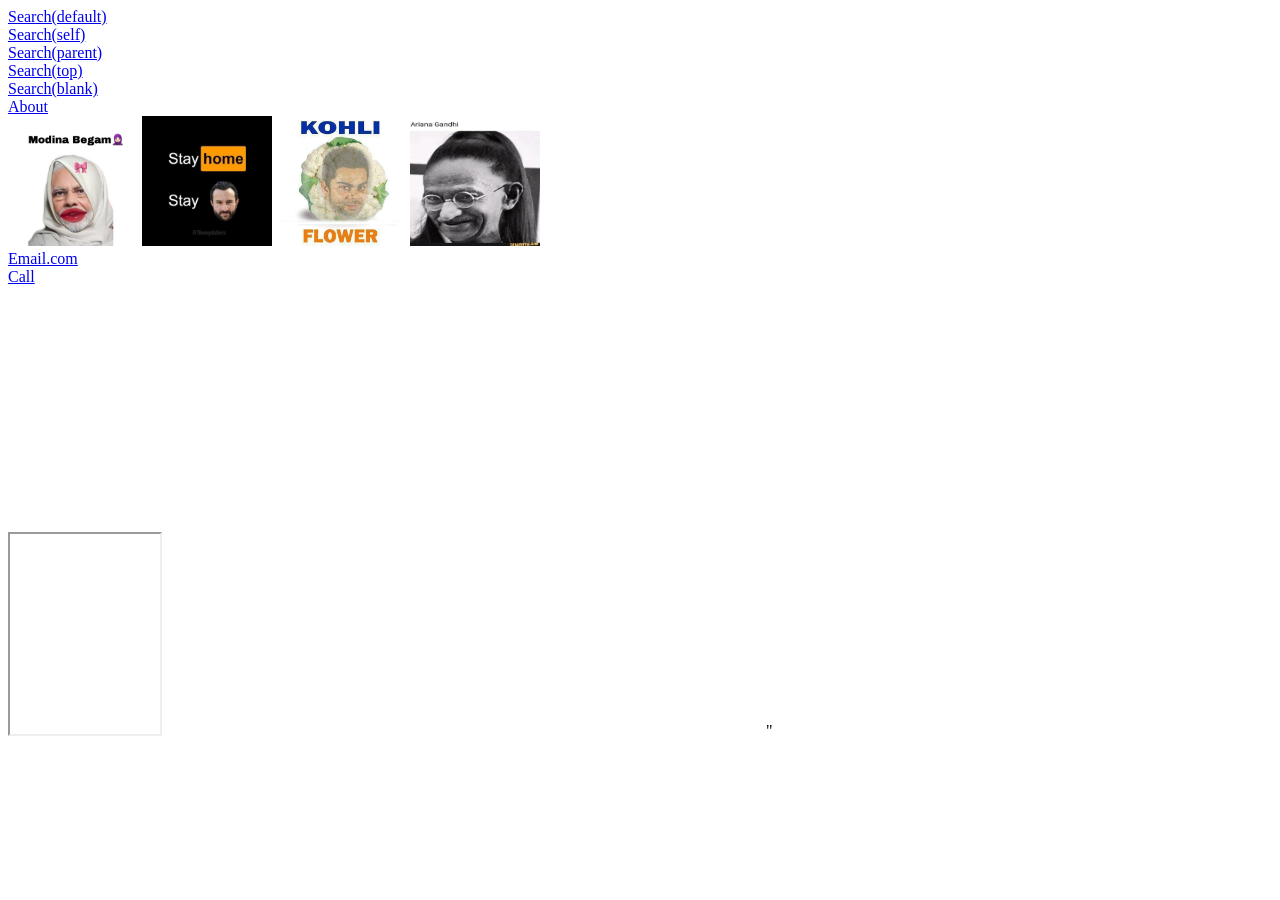
==== Day5/index.html @ ba2bdd01 "Pushing everything" ====
<!DOCTYPE html>
<html lang="en">
<head>
    <meta charset="UTF-8">
    <meta name="viewport" content="width=device-width, initial-scale=1.0">
    <title>Document</title>
    <link rel="icon" type="image/x-icon" href="./modi.jpeg">
</head>
<body>
    <a href="https://google.com">Search(default)</a>
    <br>
    <a href="https://google.com" target="_self">Search(self)</a>
    <br>
    <a href="https://google.com" target="_parent">Search(parent)</a>
    <br>
    <a href="https://google.com" target="_top">Search(top)</a>
    <br>
    <a href="https://google.com" target="_blank">Search(blank)</a>
    <br>
    <a href="./about.html" target="">About</a>
    <br>
    <img src="./modi.jpeg" height="130px" width="130px" alt="Modi">
    <img src="./staysafe.jpeg" height="130px" width="130px" alt="Stay Safe">
    <img src="./kohli.jpeg" height="130px" width="130px" alt="Kohli">
    <img src="./Ariana Gandhi.jpeg" height="130px" width="130px" alt="Ariana Gandhi">
    <br>
    <a href="mailto:devkumargarg91@gmail.com">Email.com</a>
    <br>
    <a href="tel:+919058077517">Call</a>
    <br>
    <iframe src="https://flipkart.com" height="200px" width="150px"></iframe>
    <iframe src="https://www.google.com/maps/embed?pb=!1m14!1m12!1m3!1d439.20646803867265!2d77.05451652009414!3d28.27857490437353!2m3!1f0!2f0!3f0!3m2!1i1024!2i768!4f13.1!5e0!3m2!1sen!2sin!4v1789467053661!5m2!1sen!2sin" width="600" height="450" style="border:0;" allowfullscreen="" loading="lazy" referrerpolicy="strict-origin-when-cross-origin"></iframe>"
</body>
</html>
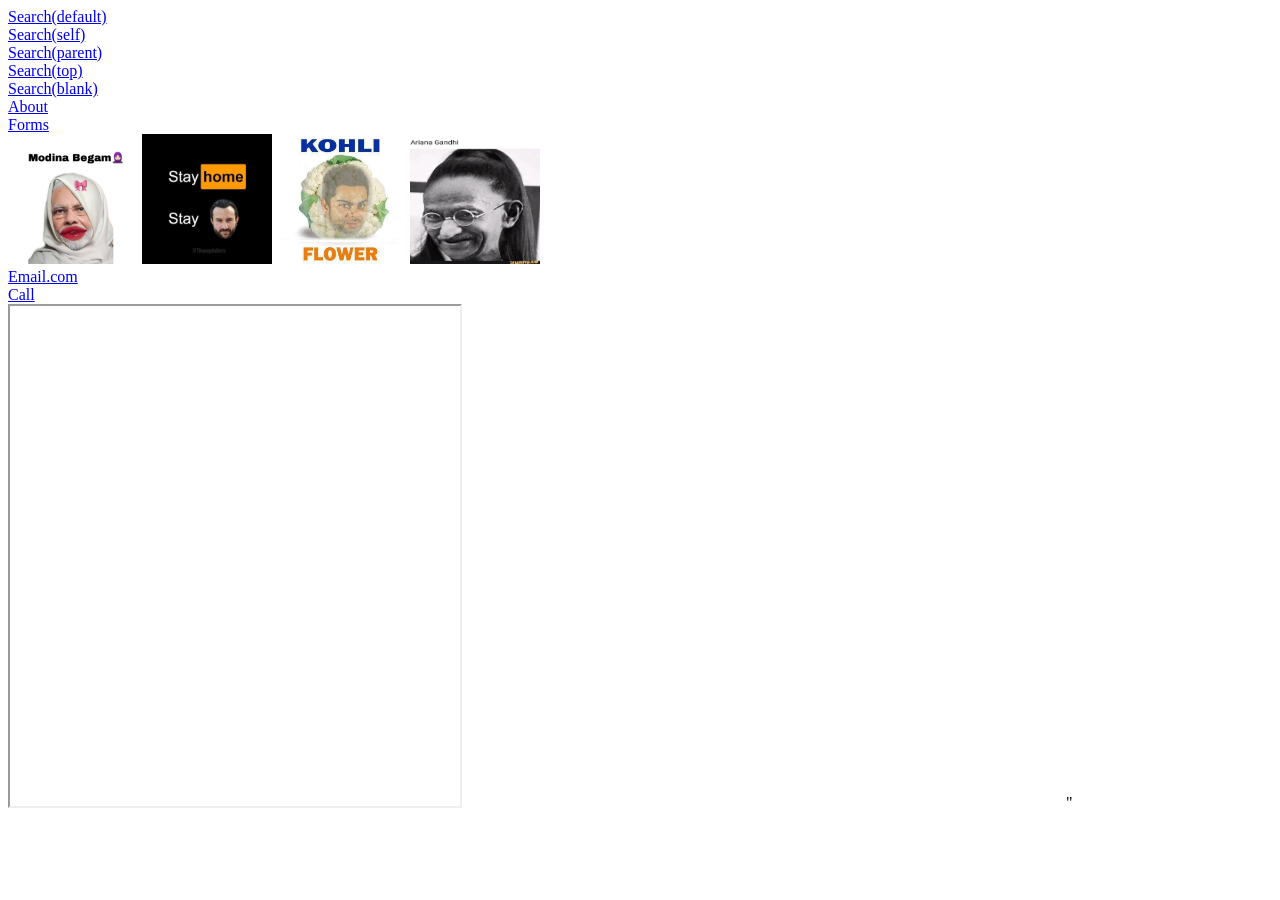
==== commit 63702a90: "pushing everything" ====
--- a/Day5/index.html
+++ b/Day5/index.html
@@ -19,6 +19,8 @@
     <br>
     <a href="./about.html" target="">About</a>
     <br>
+    <a href="./forms.html" target="_blank">Forms</a>
+    <br>
     <img src="./modi.jpeg" height="130px" width="130px" alt="Modi">
     <img src="./staysafe.jpeg" height="130px" width="130px" alt="Stay Safe">
     <img src="./kohli.jpeg" height="130px" width="130px" alt="Kohli">
@@ -28,7 +30,7 @@
     <br>
     <a href="tel:+919058077517">Call</a>
     <br>
-    <iframe src="https://flipkart.com" height="200px" width="150px"></iframe>
+    <iframe src="https://flipkart.com" height="500px" width="450px"></iframe>
     <iframe src="https://www.google.com/maps/embed?pb=!1m14!1m12!1m3!1d439.20646803867265!2d77.05451652009414!3d28.27857490437353!2m3!1f0!2f0!3f0!3m2!1i1024!2i768!4f13.1!5e0!3m2!1sen!2sin!4v1789467053661!5m2!1sen!2sin" width="600" height="450" style="border:0;" allowfullscreen="" loading="lazy" referrerpolicy="strict-origin-when-cross-origin"></iframe>"
 </body>
 </html>
